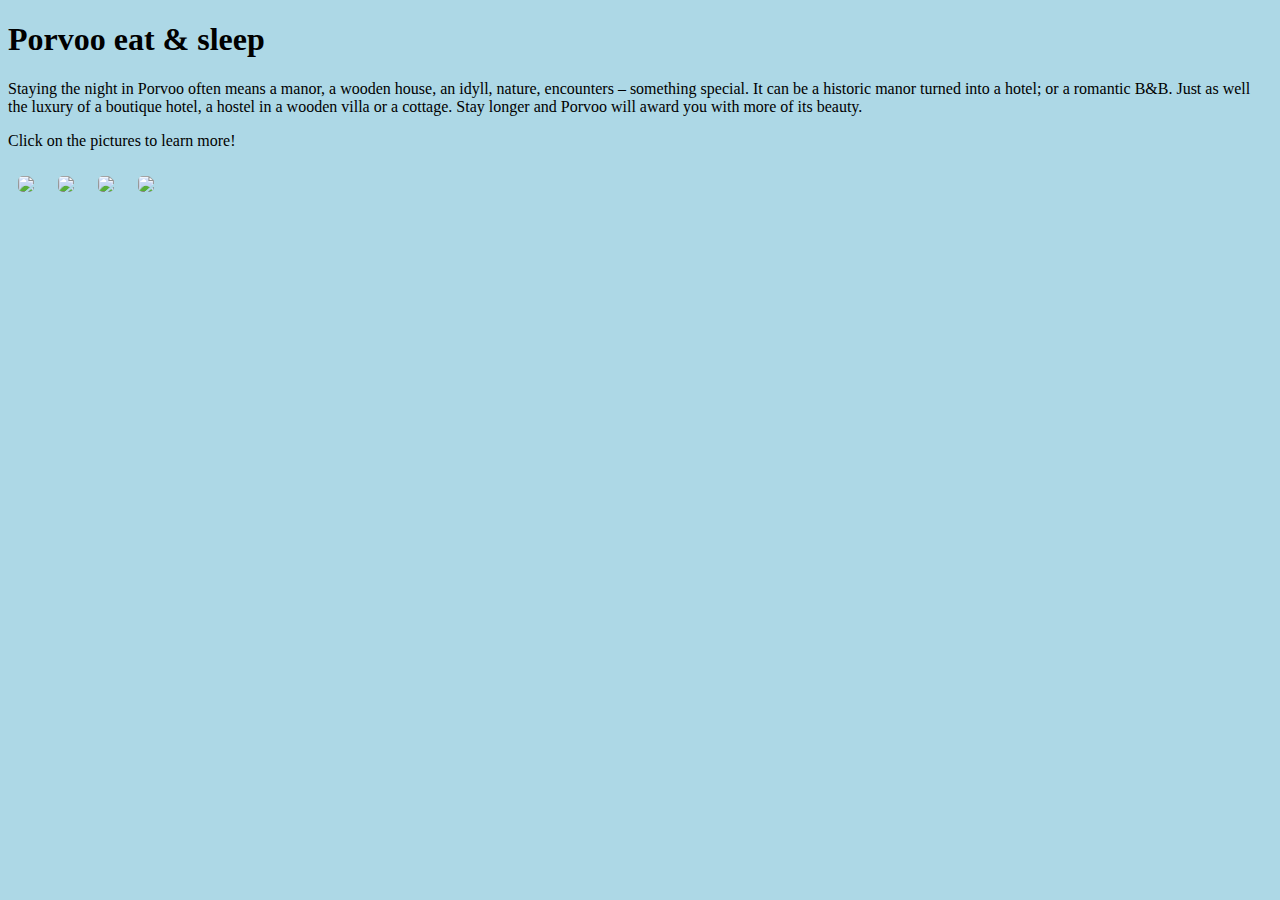
==== index.html @ 0d0cc2af "Update index.html" ====
<!DOCTYPE html>
<html>
  <head>
    <link rel="stylesheet" href="style.css">
  </head>
  <body>
    <h1>Porvoo eat & sleep</h1>
    <p>Staying the night in Porvoo often means a manor, a wooden house, an idyll, nature, encounters – something special. It can be a historic manor turned into a hotel; or a romantic B&B. Just as well the luxury of a boutique hotel, a hostel in a wooden villa or a cottage. Stay longer and Porvoo will award you with more of its beauty.
    </p>

    <p>Click on the pictures to learn more!</p>
    <a href="Manor.html"> <img class="top-img" src="Manor.jpg"></a>
    <a href="SaltRestaurant.html"> <img class="top-img" src="SaltRestaurant.jpg"></a>
    <a href="WoodenHouse.html"> <img class="top-img" src="WoodenHouse.jpg"></a>
    <a href="Aatos.html"> <img class="top-img" src="Aatos.jpg"></a>
  </body>
</html>
---- style.css ----
body {
  background: lightblue;
  font-family: fantasy;
}

.top-img {
  height: 50px;
  border-radius: 5px;
  margin: 10px;
}

.main-img {
  width: 200px;
  float: left;
  margin-right: 20px;
  border-radius: 20px;
}

.grid-container {
  display: grid;
  grid-template-columns: auto auto auto;
  background-color: #2196F3;
  padding: 10px;
}

.grid-item {
  background-color: rgba(255, 255, 255, 0.8);
  border: 1px solid rgba(0, 0, 0, 0.8);
  padding: 20px;
  font-size: 30px;
  text-align: center;
}
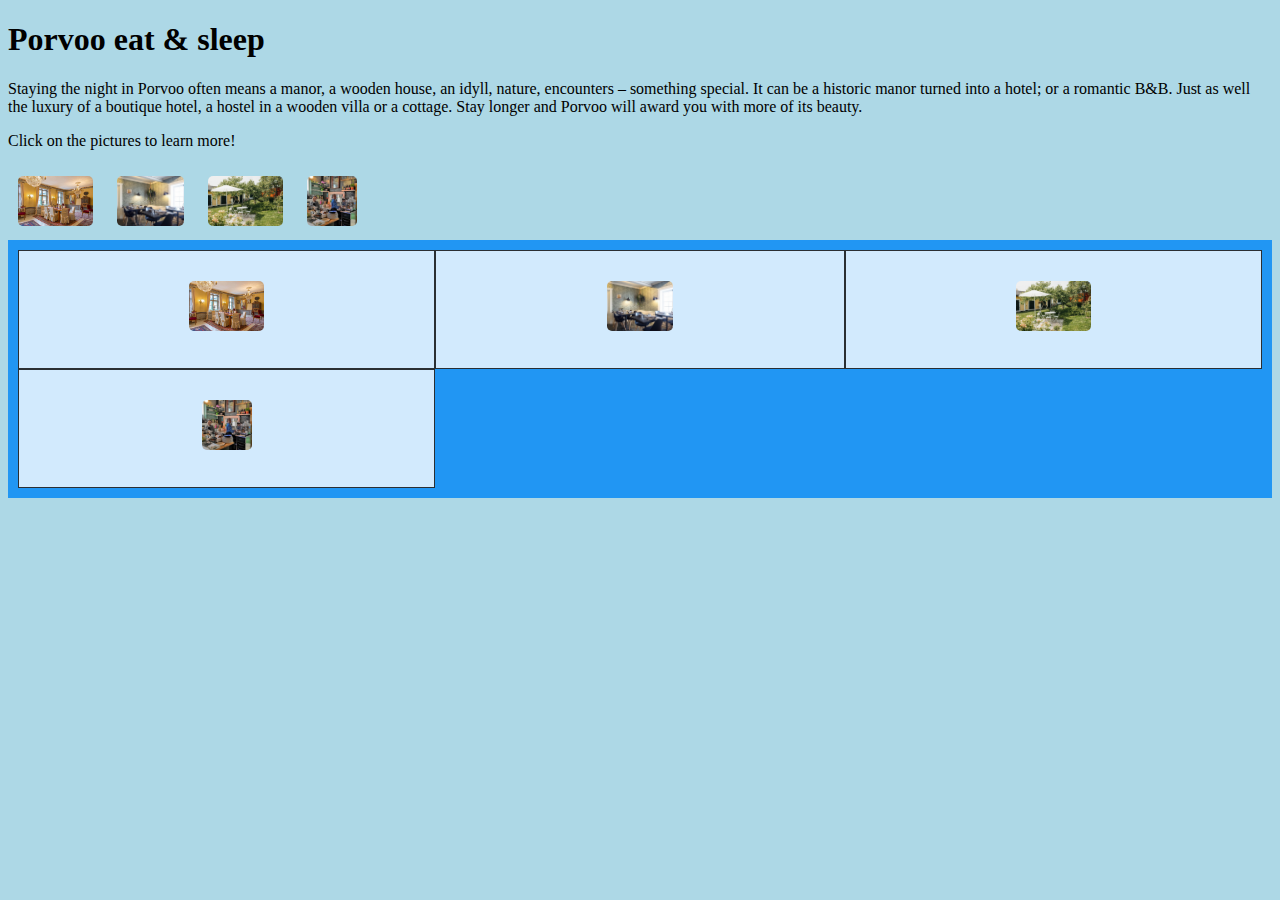
==== commit 897504e9: "Update index.html" ====
--- a/index.html
+++ b/index.html
@@ -13,5 +13,13 @@
     <a href="SaltRestaurant.html"> <img class="top-img" src="SaltRestaurant.jpg"></a>
     <a href="WoodenHouse.html"> <img class="top-img" src="WoodenHouse.jpg"></a>
     <a href="Aatos.html"> <img class="top-img" src="Aatos.jpg"></a>
+    
+    <div class="grid-container">
+      <div class="grid-item"><a href="Manor.html"> <img class="top-img" src="Manor.jpg"></a></div>
+      <div class="grid-item"><a href="SaltRestaurant.html"> <img class="top-img" src="SaltRestaurant.jpg"></a></div>
+      <div class="grid-item"><a href="WoodenHouse.html"> <img class="top-img" src="WoodenHouse.jpg"></a></div>  
+      <div class="grid-item"><a href="Aatos.html"> <img class="top-img" src="Aatos.jpg"></a></div>
+    </div>
+    
   </body>
 </html>
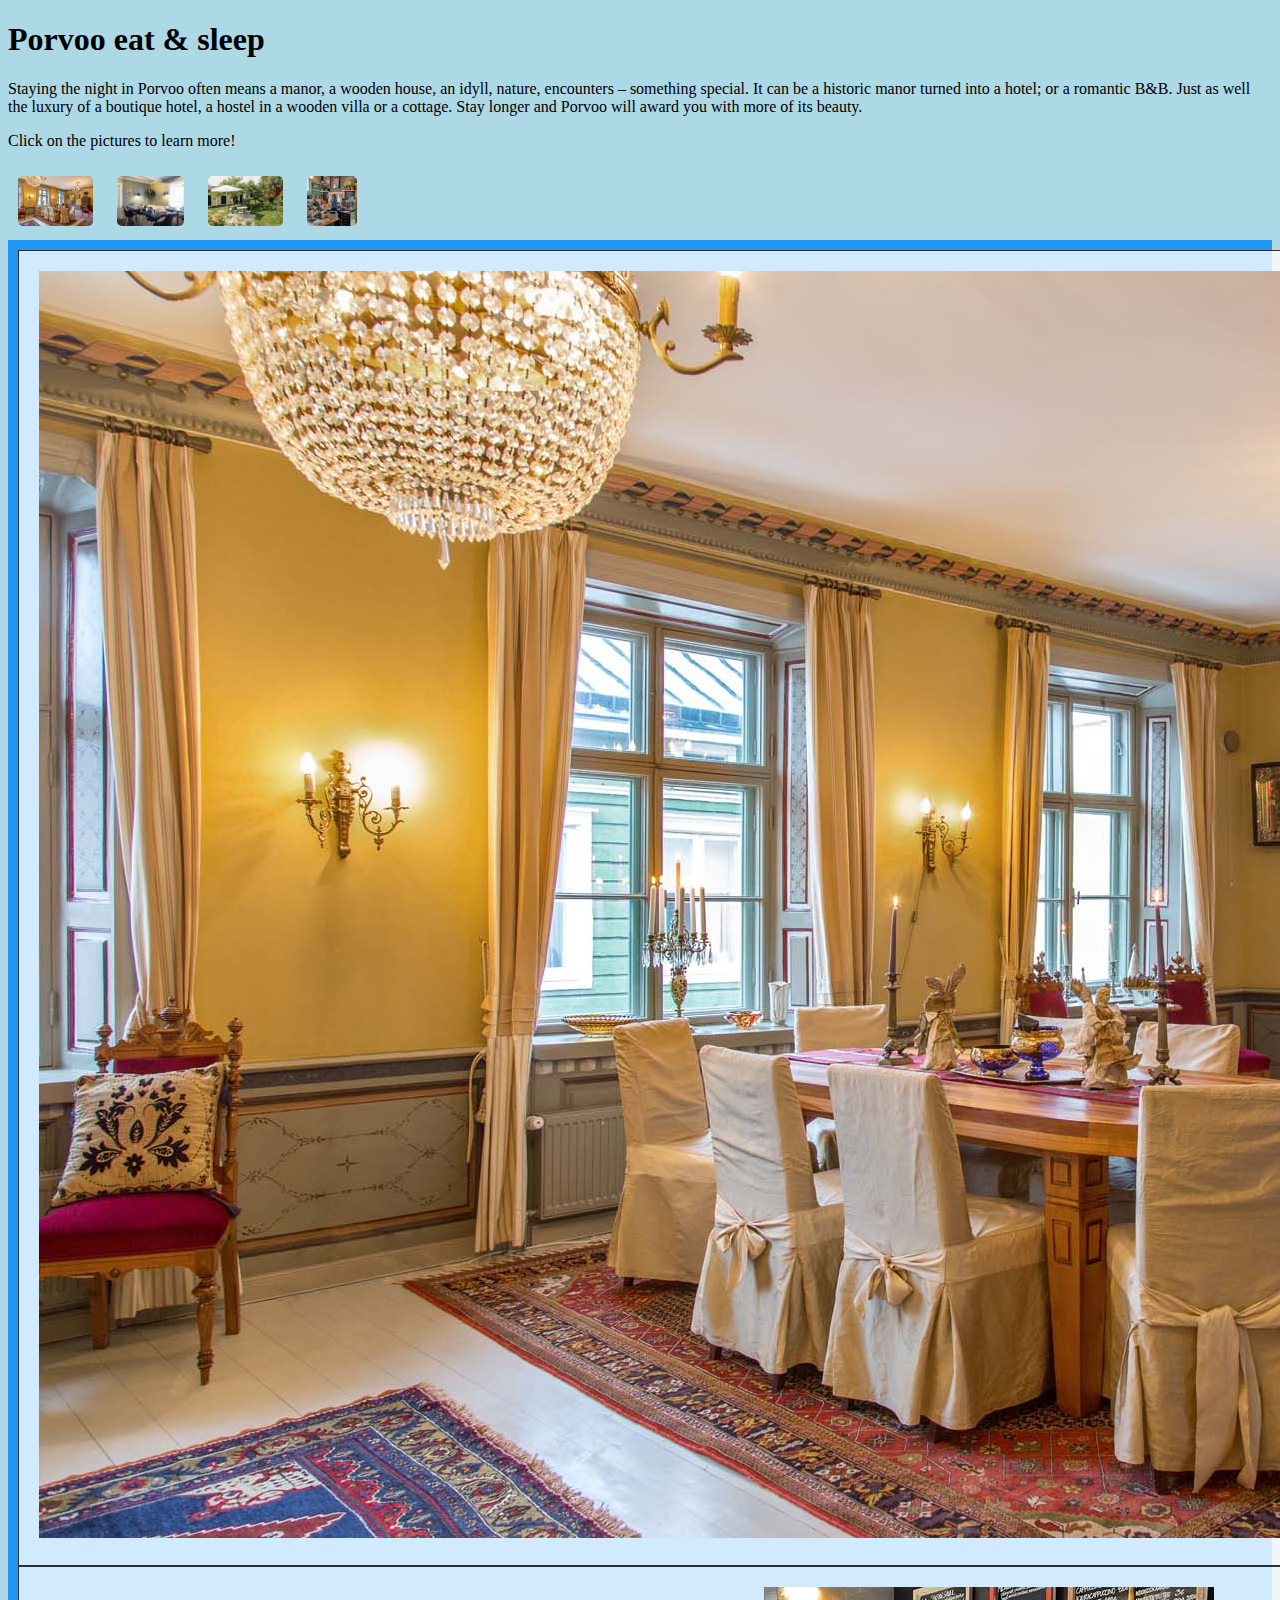
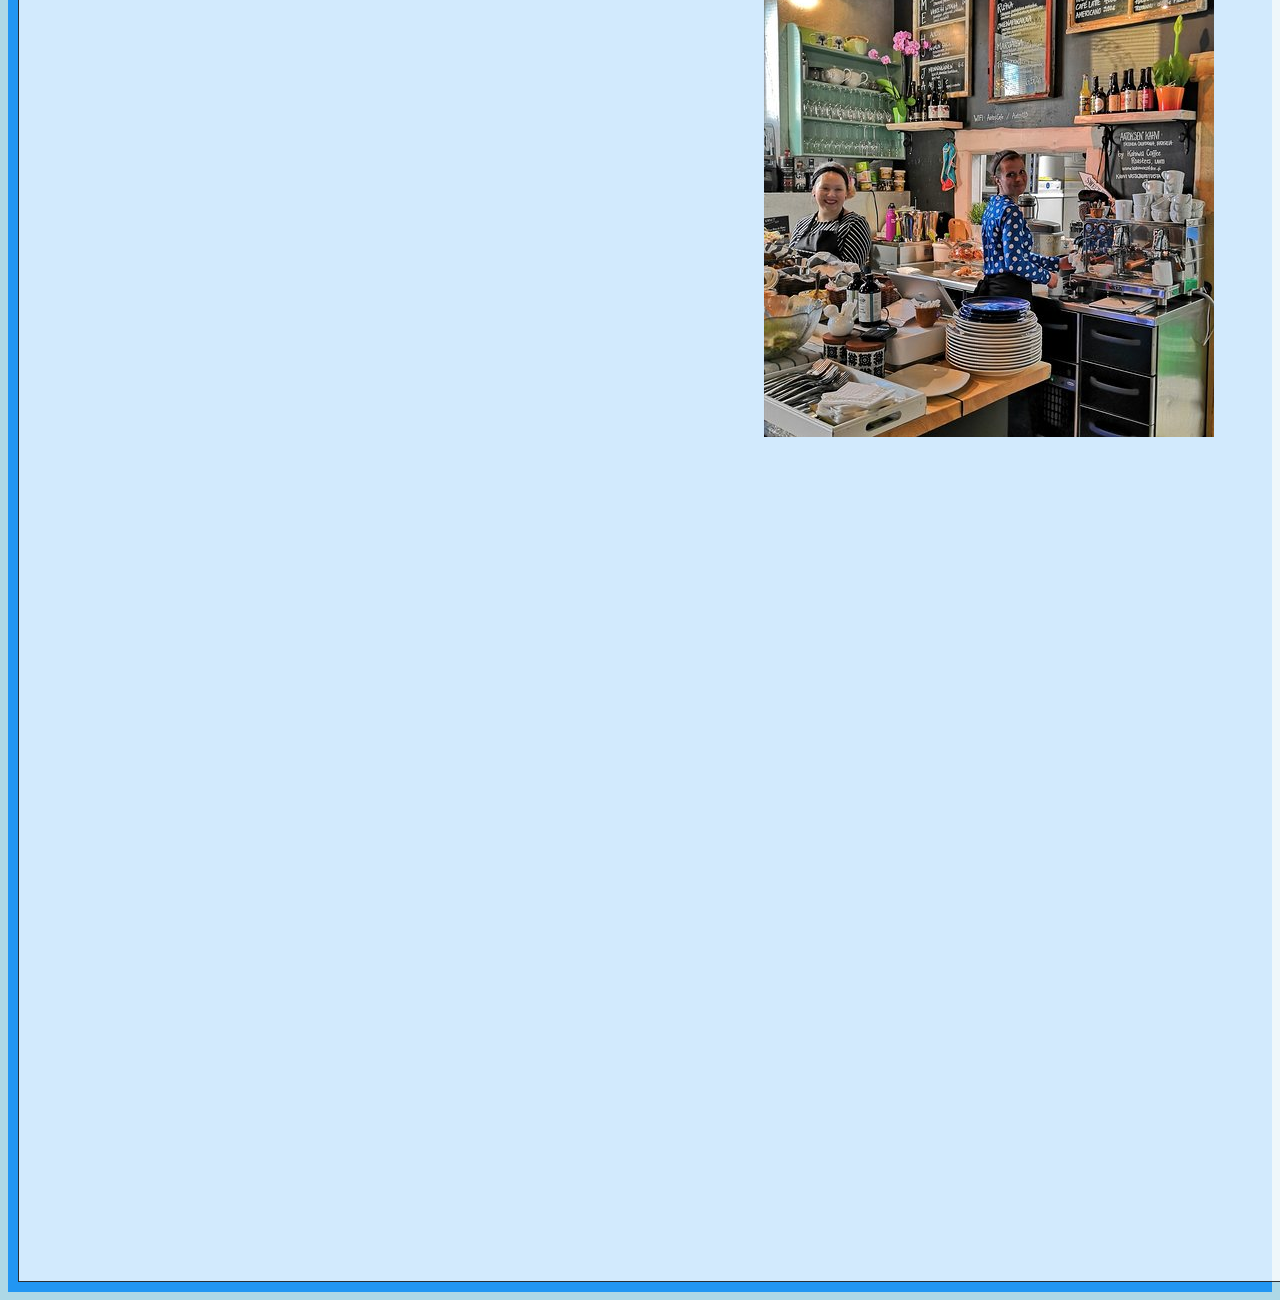
==== commit 97fe1aca: "Update index.html" ====
--- a/index.html
+++ b/index.html
@@ -15,10 +15,12 @@
     <a href="Aatos.html"> <img class="top-img" src="Aatos.jpg"></a>
     
     <div class="grid-container">
-      <div class="grid-item"><a href="Manor.html"> <img class="top-img" src="Manor.jpg"></a></div>
-      <div class="grid-item"><a href="SaltRestaurant.html"> <img class="top-img" src="SaltRestaurant.jpg"></a></div>
-      <div class="grid-item"><a href="WoodenHouse.html"> <img class="top-img" src="WoodenHouse.jpg"></a></div>  
-      <div class="grid-item"><a href="Aatos.html"> <img class="top-img" src="Aatos.jpg"></a></div>
+      <div class="grid-item"><a href="Manor.html"> <img src="Manor.jpg"></a></div>
+      <div class="grid-item"><a href="SaltRestaurant.html"> <img src="SaltRestaurant.jpg"></a></div>
+      <div class="grid-item"><a href="WoodenHouse.html"> <img src="WoodenHouse.jpg"></a></div>  
+      <div class="grid-item"><a href="Aatos.html"> <img src="Aatos.jpg"></a></div>
+      <div class="grid-item"><a href="Manor.html"> <img src="Manor.jpg"></a></div>
+      <div class="grid-item"><a href="SaltRestaurant.html"> <img src="SaltRestaurant.jpg"></a></div>
     </div>
     
   </body>
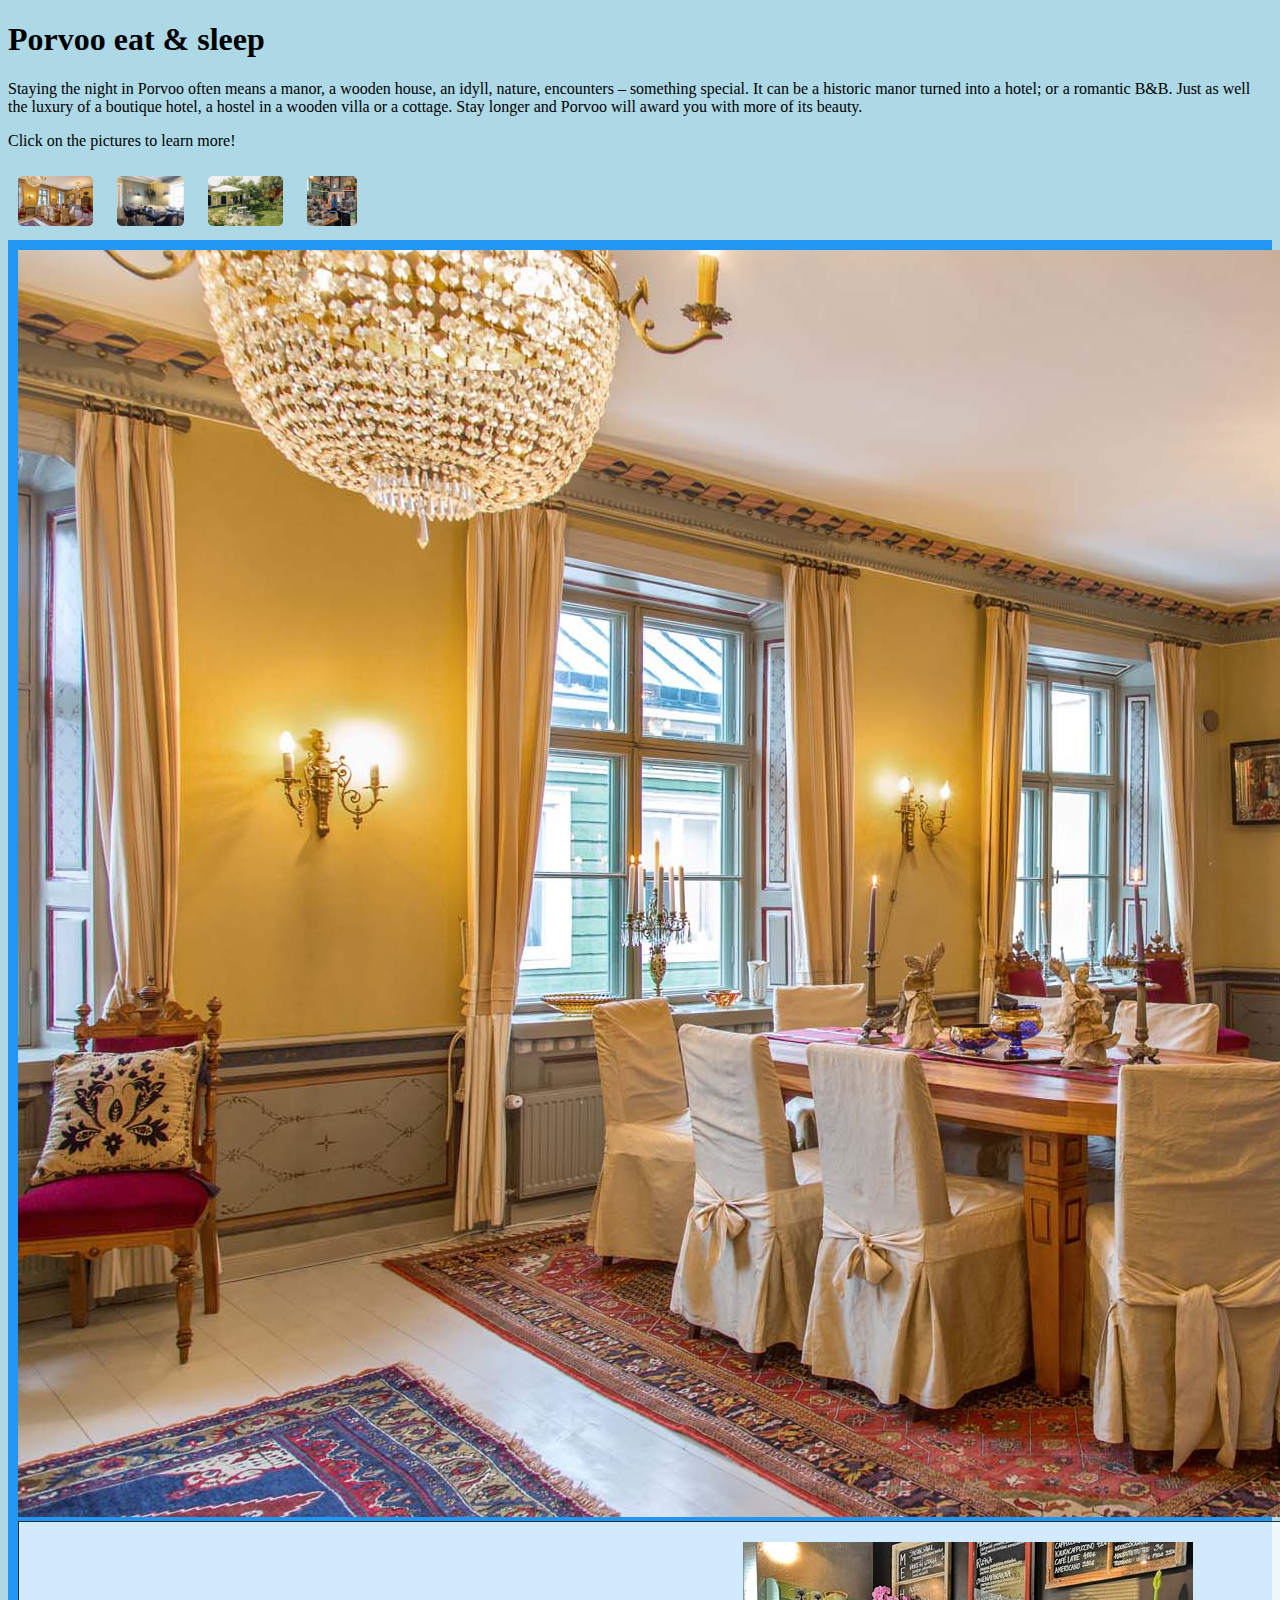
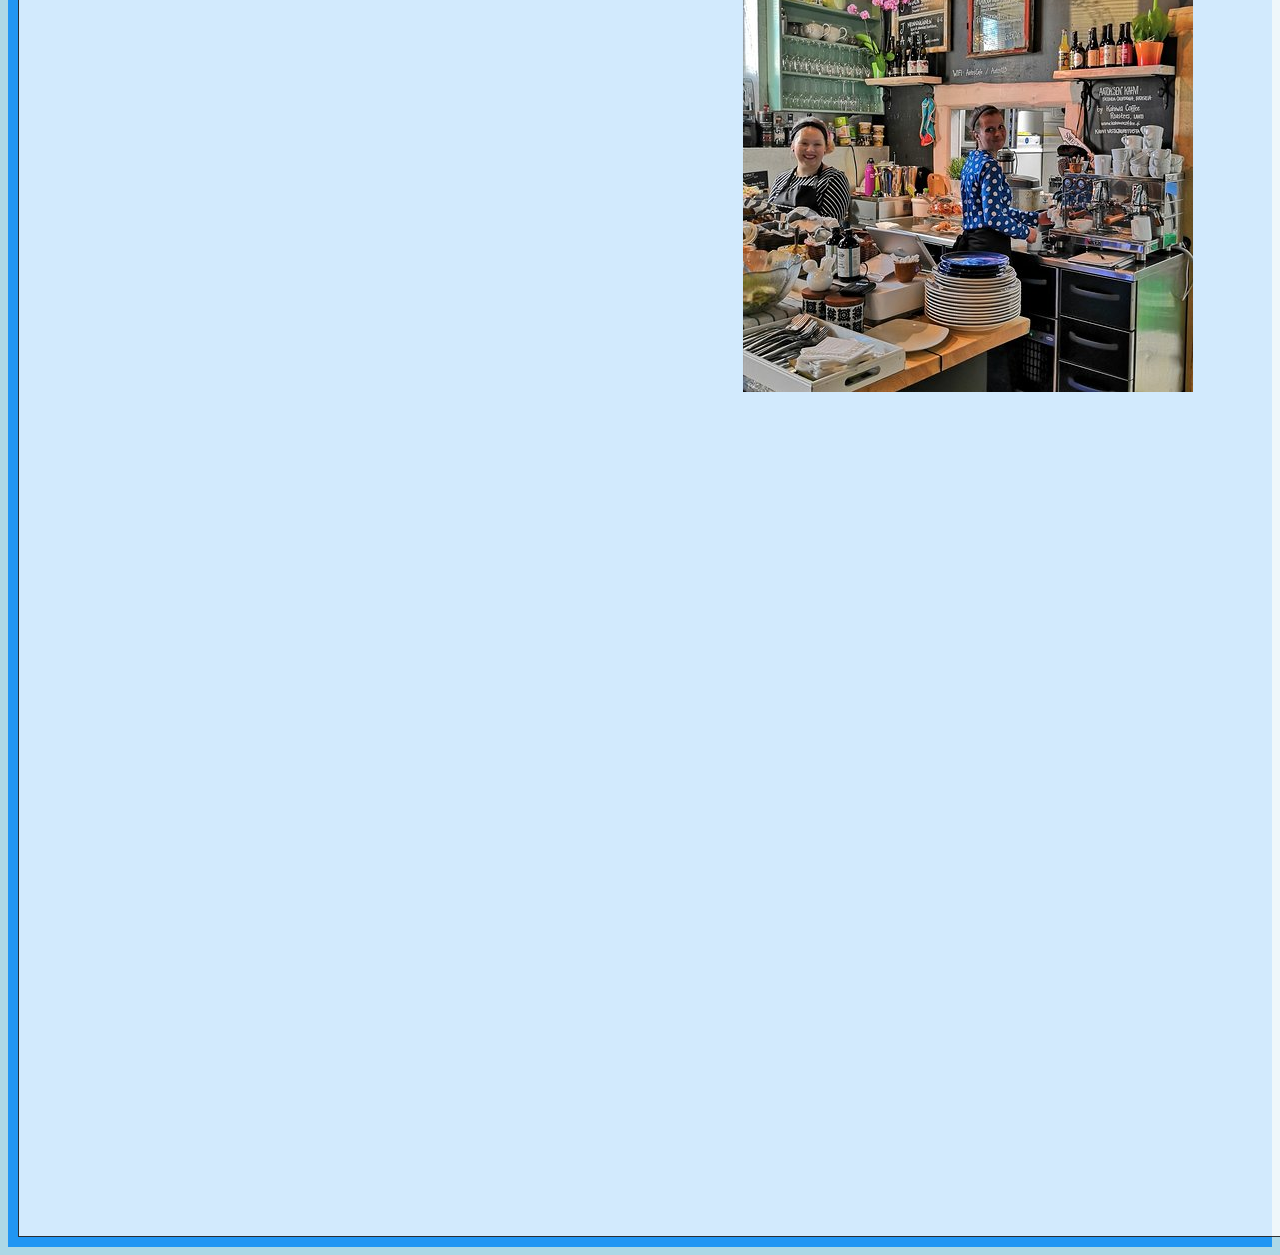
==== commit bfef94b2: "Update index.html" ====
--- a/index.html
+++ b/index.html
@@ -15,9 +15,9 @@
     <a href="Aatos.html"> <img class="top-img" src="Aatos.jpg"></a>
     
     <div class="grid-container">
-      <div class="grid-item"><a href="Manor.html"> <img src="Manor.jpg"></a></div>
-      <div class="grid-item"><a href="SaltRestaurant.html"> <img src="SaltRestaurant.jpg"></a></div>
-      <div class="grid-item"><a href="WoodenHouse.html"> <img src="WoodenHouse.jpg"></a></div>  
+      <div class="item1"><a href="Manor.html"> <img src="Manor.jpg"></a></div>
+      <div class="item2"><a href="SaltRestaurant.html"> <img src="SaltRestaurant.jpg"></a></div>
+      <div class="item3"><a href="WoodenHouse.html"> <img src="WoodenHouse.jpg"></a></div>  
       <div class="grid-item"><a href="Aatos.html"> <img src="Aatos.jpg"></a></div>
       <div class="grid-item"><a href="Manor.html"> <img src="Manor.jpg"></a></div>
       <div class="grid-item"><a href="SaltRestaurant.html"> <img src="SaltRestaurant.jpg"></a></div>
--- a/style.css
+++ b/style.css
@@ -30,3 +30,12 @@
   font-size: 30px;
   text-align: center;
 }
+.item1 {
+  grid-column: 1 / span 1;
+}
+.item2 {
+  grid-column: 2 / span 1;
+}
+.item3 {
+  grid-column: 3 / span 1;
+}
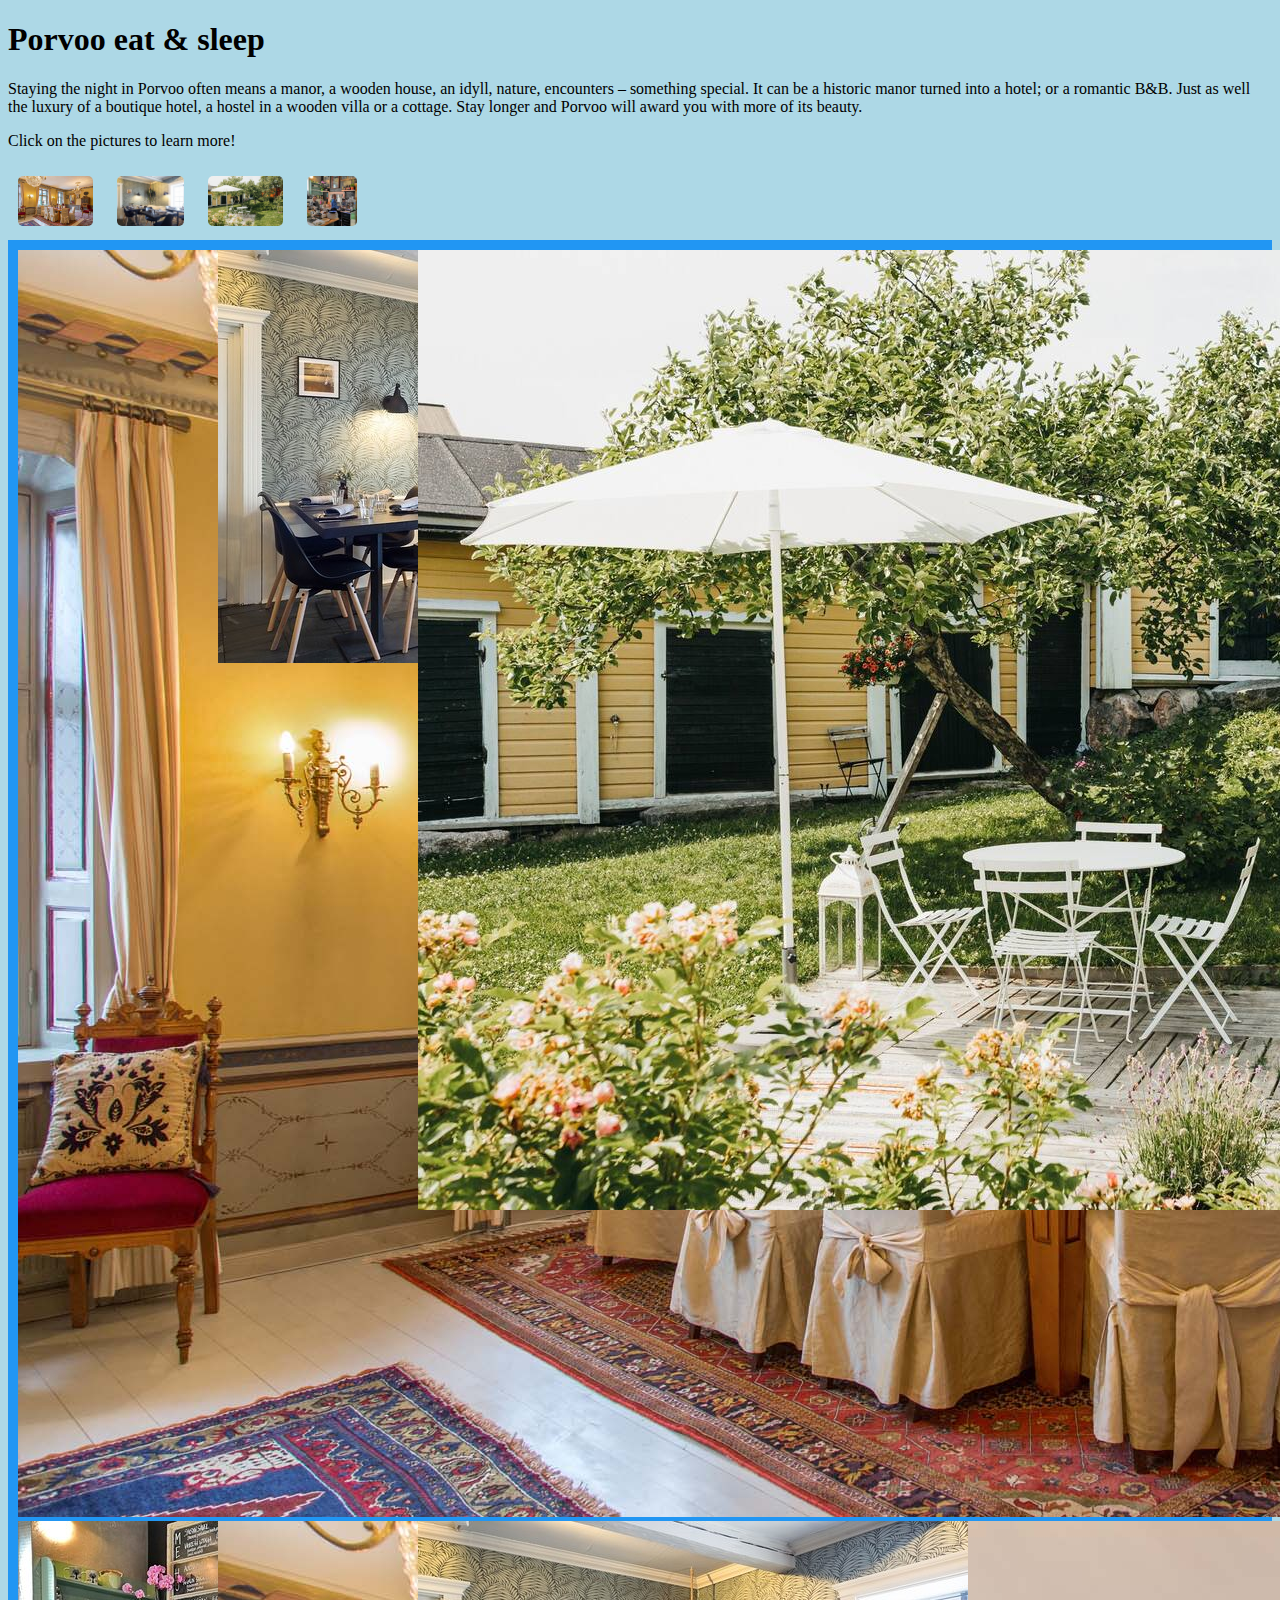
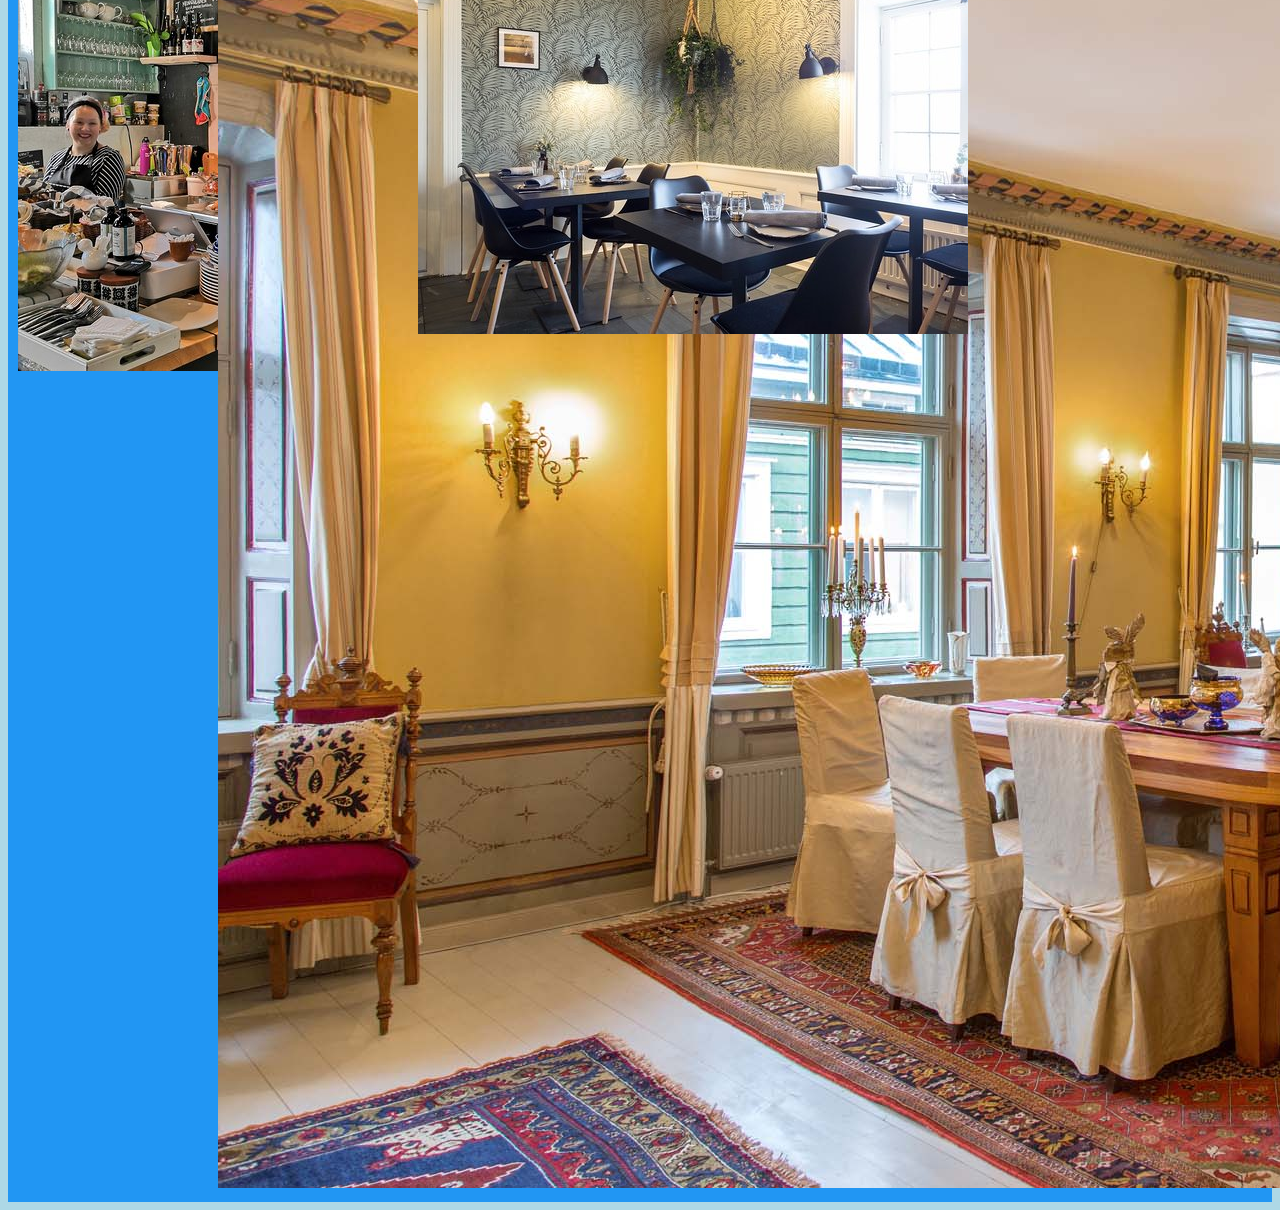
==== commit 3dfc4424: "Update index.html" ====
--- a/index.html
+++ b/index.html
@@ -15,12 +15,12 @@
     <a href="Aatos.html"> <img class="top-img" src="Aatos.jpg"></a>
     
     <div class="grid-container">
-      <div class="item1"><a href="Manor.html"> <img src="Manor.jpg"></a></div>
-      <div class="item2"><a href="SaltRestaurant.html"> <img src="SaltRestaurant.jpg"></a></div>
-      <div class="item3"><a href="WoodenHouse.html"> <img src="WoodenHouse.jpg"></a></div>  
-      <div class="grid-item"><a href="Aatos.html"> <img src="Aatos.jpg"></a></div>
-      <div class="grid-item"><a href="Manor.html"> <img src="Manor.jpg"></a></div>
-      <div class="grid-item"><a href="SaltRestaurant.html"> <img src="SaltRestaurant.jpg"></a></div>
+      <div><a href="Manor.html"> <img class="item1" src="Manor.jpg"></a></div>
+      <div><a href="SaltRestaurant.html"> <img class="item2" src="SaltRestaurant.jpg"></a></div>
+      <div><a href="WoodenHouse.html"> <img class="item3" src="WoodenHouse.jpg"></a></div>  
+      <div><a href="Aatos.html"> <img src="Aatos.jpg"></a></div>
+      <div><a href="Manor.html"> <img src="Manor.jpg"></a></div>
+      <div><a href="SaltRestaurant.html"> <img src="SaltRestaurant.jpg"></a></div>
     </div>
     
   </body>
--- a/style.css
+++ b/style.css
@@ -18,7 +18,7 @@
 
 .grid-container {
   display: grid;
-  grid-template-columns: auto auto auto;
+  grid-template-columns: 200px 200px 200px;
   background-color: #2196F3;
   padding: 10px;
 }
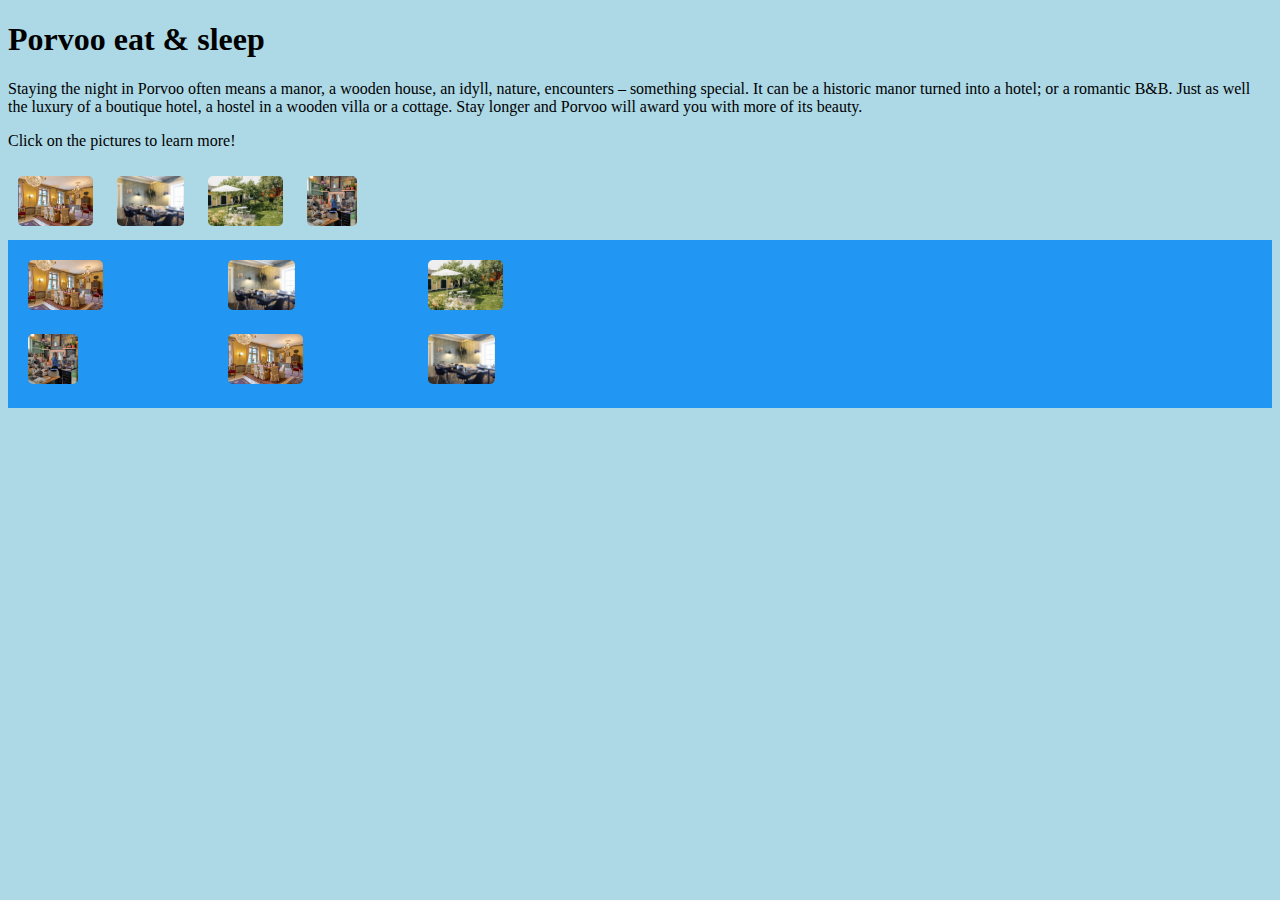
==== commit 7933089b: "Update index.html" ====
--- a/index.html
+++ b/index.html
@@ -15,12 +15,12 @@
     <a href="Aatos.html"> <img class="top-img" src="Aatos.jpg"></a>
     
     <div class="grid-container">
-      <div><a href="Manor.html"> <img class="item1" src="Manor.jpg"></a></div>
-      <div><a href="SaltRestaurant.html"> <img class="item2" src="SaltRestaurant.jpg"></a></div>
-      <div><a href="WoodenHouse.html"> <img class="item3" src="WoodenHouse.jpg"></a></div>  
-      <div><a href="Aatos.html"> <img src="Aatos.jpg"></a></div>
-      <div><a href="Manor.html"> <img src="Manor.jpg"></a></div>
-      <div><a href="SaltRestaurant.html"> <img src="SaltRestaurant.jpg"></a></div>
+      <div><a href="Manor.html"> <img class="top-img" src="Manor.jpg"></a></div>
+      <div><a href="SaltRestaurant.html"> <img class="top-img" src="SaltRestaurant.jpg"></a></div>
+      <div><a href="WoodenHouse.html"> <img class="top-img" src="WoodenHouse.jpg"></a></div>  
+      <div><a href="Aatos.html"> <img class="top-img" src="Aatos.jpg"></a></div>
+      <div><a href="Manor.html"> <img class="top-img" src="Manor.jpg"></a></div>
+      <div><a href="SaltRestaurant.html"> <img class="top-img" src="SaltRestaurant.jpg"></a></div>
     </div>
     
   </body>
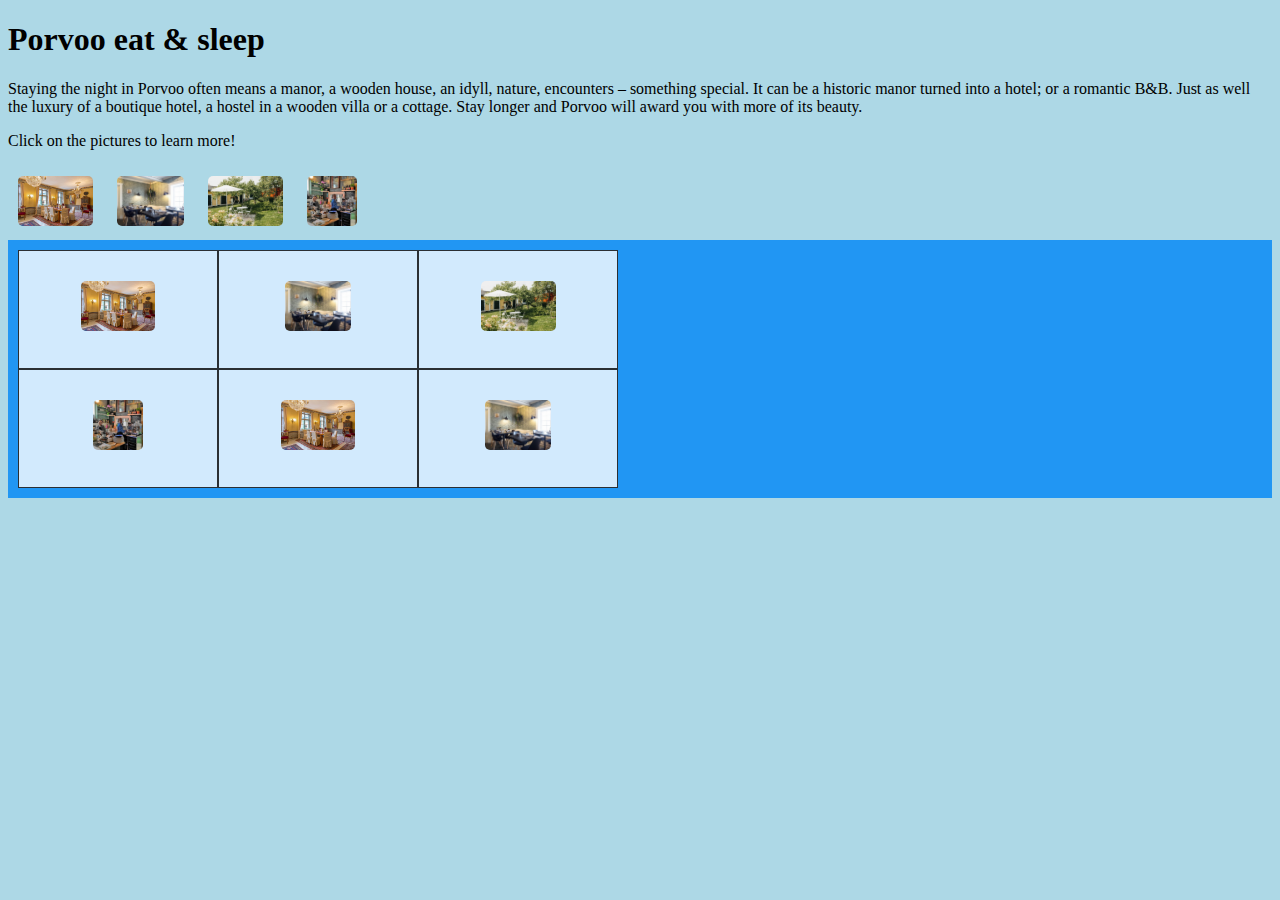
==== commit ebd8b546: "Update index.html" ====
--- a/index.html
+++ b/index.html
@@ -15,12 +15,12 @@
     <a href="Aatos.html"> <img class="top-img" src="Aatos.jpg"></a>
     
     <div class="grid-container">
-      <div><a href="Manor.html"> <img class="top-img" src="Manor.jpg"></a></div>
-      <div><a href="SaltRestaurant.html"> <img class="top-img" src="SaltRestaurant.jpg"></a></div>
-      <div><a href="WoodenHouse.html"> <img class="top-img" src="WoodenHouse.jpg"></a></div>  
-      <div><a href="Aatos.html"> <img class="top-img" src="Aatos.jpg"></a></div>
-      <div><a href="Manor.html"> <img class="top-img" src="Manor.jpg"></a></div>
-      <div><a href="SaltRestaurant.html"> <img class="top-img" src="SaltRestaurant.jpg"></a></div>
+      <div class="grid-item"><a href="Manor.html"> <img class="top-img" src="Manor.jpg"></a></div>
+      <div class="grid-item"><a href="SaltRestaurant.html"> <img class="top-img" src="SaltRestaurant.jpg"></a></div>
+      <div class="grid-item"><a href="WoodenHouse.html"> <img class="top-img" src="WoodenHouse.jpg"></a></div>  
+      <div class="grid-item"><a href="Aatos.html"> <img class="top-img" src="Aatos.jpg"></a></div>
+      <div class="grid-item"><a href="Manor.html"> <img class="top-img" src="Manor.jpg"></a></div>
+      <div class="grid-item"><a href="SaltRestaurant.html"> <img class="top-img" src="SaltRestaurant.jpg"></a></div>
     </div>
     
   </body>
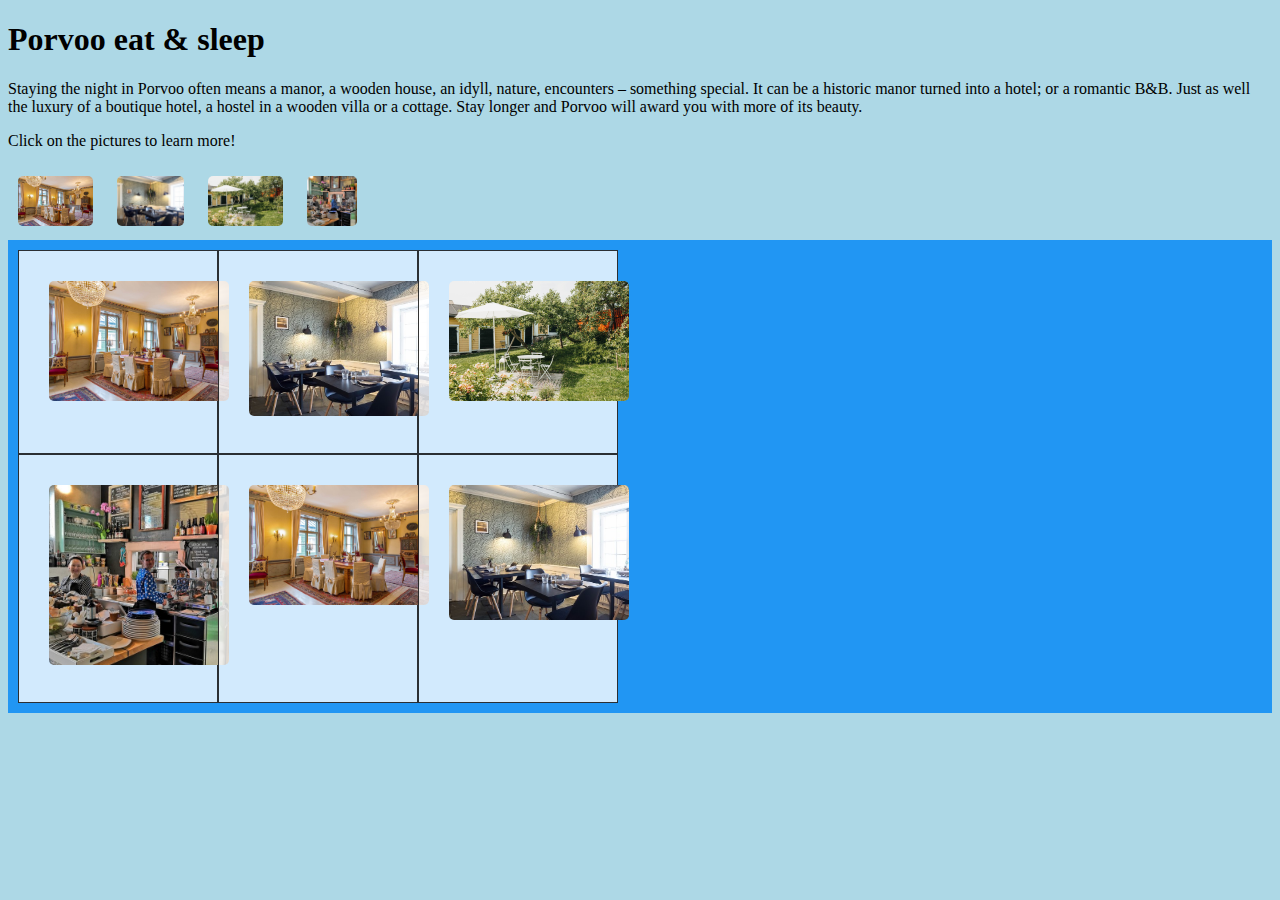
==== commit c53d00bf: "Update index.html" ====
--- a/index.html
+++ b/index.html
@@ -15,12 +15,12 @@
     <a href="Aatos.html"> <img class="top-img" src="Aatos.jpg"></a>
     
     <div class="grid-container">
-      <div class="grid-item"><a href="Manor.html"> <img class="top-img" src="Manor.jpg"></a></div>
-      <div class="grid-item"><a href="SaltRestaurant.html"> <img class="top-img" src="SaltRestaurant.jpg"></a></div>
-      <div class="grid-item"><a href="WoodenHouse.html"> <img class="top-img" src="WoodenHouse.jpg"></a></div>  
-      <div class="grid-item"><a href="Aatos.html"> <img class="top-img" src="Aatos.jpg"></a></div>
-      <div class="grid-item"><a href="Manor.html"> <img class="top-img" src="Manor.jpg"></a></div>
-      <div class="grid-item"><a href="SaltRestaurant.html"> <img class="top-img" src="SaltRestaurant.jpg"></a></div>
+      <div class="grid-item"><a href="Manor.html"> <img class="grid-img" src="Manor.jpg"></a></div>
+      <div class="grid-item"><a href="SaltRestaurant.html"> <img class="grid-img" src="SaltRestaurant.jpg"></a></div>
+      <div class="grid-item"><a href="WoodenHouse.html"> <img class="grid-img" src="WoodenHouse.jpg"></a></div>  
+      <div class="grid-item"><a href="Aatos.html"> <img class="grid-img" src="Aatos.jpg"></a></div>
+      <div class="grid-item"><a href="Manor.html"> <img class="grid-img" src="Manor.jpg"></a></div>
+      <div class="grid-item"><a href="SaltRestaurant.html"> <img class="grid-img" src="SaltRestaurant.jpg"></a></div>
     </div>
     
   </body>
--- a/style.css
+++ b/style.css
@@ -16,6 +16,12 @@
   border-radius: 20px;
 }
 
+.grid-img {
+  width: 180px;
+  border-radius: 5px;
+  margin: 10px;
+}
+
 .grid-container {
   display: grid;
   grid-template-columns: 200px 200px 200px;
@@ -30,12 +36,3 @@
   font-size: 30px;
   text-align: center;
 }
-.item1 {
-  grid-column: 1 / span 1;
-}
-.item2 {
-  grid-column: 2 / span 1;
-}
-.item3 {
-  grid-column: 3 / span 1;
-}
